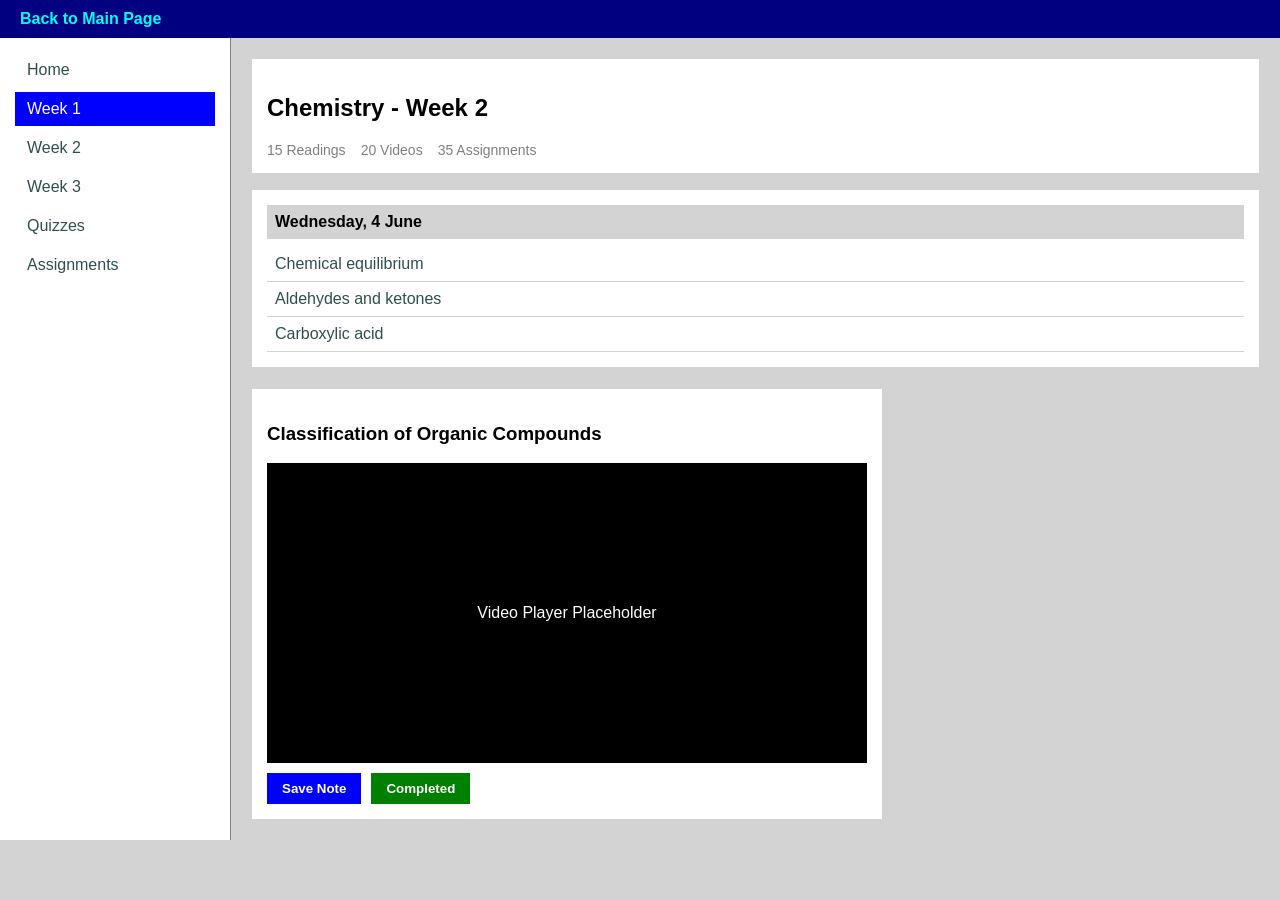
==== media.html @ 9aabe578 "Add files via upload" ====
<!DOCTYPE html>
<html>
<head>
  <meta charset="utf-8">
  <title>Media Page</title>
  <style>
    body {
      background-color: lightgray;
      font-family: Arial, sans-serif;
      margin: 0;
    }

    /* Navigation Bar */
    .nav-bar {
      background-color: navy;
      padding: 10px 20px;
    }

    .nav-bar a {
      color: cyan;
      text-decoration: none;
      font-weight: bold;
    }

    /* Layout Container */
    .main-layout {
      display: flex;
    }

    /* Sidebar Menu */
    .sidebar-menu {
      width: 200px;
      background-color: white;
      padding: 15px;
      border-right: 1px solid gray;
    }

    .sidebar-menu ul {
      list-style: none;
      padding: 0;
      margin: 0;
    }

    .sidebar-menu li a {
      display: block;
      padding: 8px 12px;
      color: darkslategray;
      text-decoration: none;
      margin-bottom: 5px;
    }

    .sidebar-menu li a.current,
    .sidebar-menu li a:hover {
      background-color: blue;
      color: white;
    }

    /* Content Area */
    .content-area {
      flex: 1;
      padding: 20px;
    }

    .header-box {
      background-color: white;
      padding: 15px;
      margin-bottom: 15px;
      border: 1px solid lightgray;
    }

    .stats-group {
      display: flex;
      gap: 15px;
      color: gray;
    }

    .stat-item {
      font-size: 14px;
    }

    /* Schedule Box */
    .schedule-box {
      background-color: white;
      padding: 15px;
      border: 1px solid lightgray;
    }

    .day-heading {
      font-weight: bold;
      background-color: lightgray;
      padding: 8px;
      margin-bottom: 8px;
    }

    .lesson-row {
      padding: 8px;
      border-bottom: 1px solid lightgray;
      color: darkslategray;
    }

    /* Video Box */
    .video-box {
      background-color: white;
      padding: 15px;
      margin-top: 20px;
      max-width: 600px;
      border: 1px solid lightgray;
    }

    .video-player {
      width: 100%;
      height: 300px;
      background-color: black;
      color: white;
      display: flex;
      justify-content: center;
      align-items: center;
    }

    .button-group {
      display: flex;
      gap: 10px;
      margin-top: 10px;
    }

    .btn {
      padding: 8px 15px;
      border: none;
      cursor: pointer;
      font-weight: bold;
      color: white;
    }

    .btn-save {
      background-color: blue;
    }

    .btn-done {
      background-color: green;
    }
  </style>
</head>
<body>

  <!-- Navigation Bar -->
  <div class="nav-bar">
    <a href="index.html">Back to Main Page</a>
  </div>

  <div class="main-layout">
    <!-- Sidebar -->
    <div class="sidebar-menu">
      <ul>
        <li><a href="#">Home</a></li>
        <li><a href="#" class="current">Week 1</a></li>
        <li><a href="#">Week 2</a></li>
        <li><a href="#">Week 3</a></li>
        <li><a href="#">Quizzes</a></li>
        <li><a href="#">Assignments</a></li>
      </ul>
    </div>

    <!-- Content Area -->
    <div class="content-area">
      <div class="header-box">
        <h2>Chemistry - Week 2</h2>
        <div class="stats-group">
          <div class="stat-item">15 Readings</div>
          <div class="stat-item">20 Videos</div>
          <div class="stat-item">35 Assignments</div>
        </div>
      </div>

      <!-- Schedule Box -->
      <div class="schedule-box">
        <div class="day-heading">Wednesday, 4 June</div>
        <div class="lesson-row">Chemical equilibrium</div>
        <div class="lesson-row">Aldehydes and ketones</div>
        <div class="lesson-row">Carboxylic acid</div>
      </div>

      <!-- Video Box -->
      <div class="video-box">
        <h3>Classification of Organic Compounds</h3>
        <div class="video-player">
          <p>Video Player Placeholder</p>
        </div>
        <div class="button-group">
          <button class="btn btn-save">Save Note</button>
          <button class="btn btn-done">Completed</button>
        </div>
      </div>
    </div>
  </div>

</body>
</html>
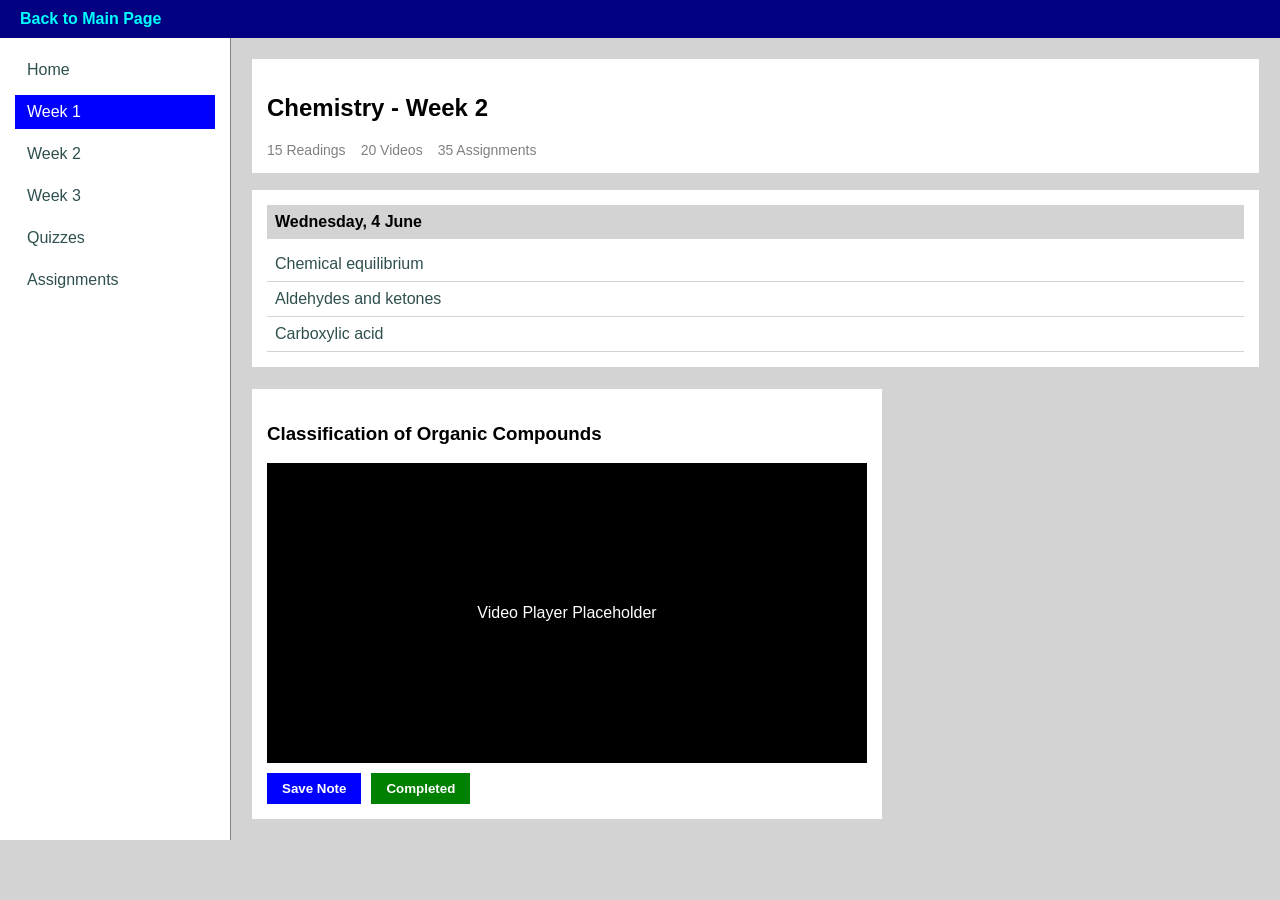
==== commit c21c5aac: "Refactor media.html structure and styles" ====
--- a/media.html
+++ b/media.html
@@ -4,102 +4,114 @@
   <meta charset="utf-8">
   <title>Media Page</title>
   <style>
-    body {
+    body
+    {
       background-color: lightgray;
       font-family: Arial, sans-serif;
       margin: 0;
     }
 
-    /* Navigation Bar */
-    .nav-bar {
+    .nav-bar
+    {
       background-color: navy;
       padding: 10px 20px;
     }
 
-    .nav-bar a {
+    .nav-bar a
+    {
       color: cyan;
       text-decoration: none;
       font-weight: bold;
     }
 
-    /* Layout Container */
-    .main-layout {
-      display: flex;
-    }
-
-    /* Sidebar Menu */
-    .sidebar-menu {
+    
+    .main-layout
+    {
+      display: flex;
+    }
+
+    
+    .sidebar-menu 
+    {
       width: 200px;
       background-color: white;
       padding: 15px;
       border-right: 1px solid gray;
     }
 
-    .sidebar-menu ul {
-      list-style: none;
-      padding: 0;
-      margin: 0;
-    }
-
-    .sidebar-menu li a {
+    .sidebar-menu p 
+    {
+      margin: 0 0 8px 0;
+    }
+
+    .sidebar-menu a 
+    {
       display: block;
       padding: 8px 12px;
       color: darkslategray;
       text-decoration: none;
-      margin-bottom: 5px;
-    }
-
-    .sidebar-menu li a.current,
-    .sidebar-menu li a:hover {
+    }
+
+    .sidebar-menu a.current,
+    .sidebar-menu a:hover 
+    {
       background-color: blue;
       color: white;
     }
 
-    /* Content Area */
-    .content-area {
+    
+    .content-area 
+    {
       flex: 1;
       padding: 20px;
     }
 
-    .header-box {
+    .header-box 
+    {
       background-color: white;
       padding: 15px;
       margin-bottom: 15px;
       border: 1px solid lightgray;
     }
 
-    .stats-group {
+    .stats-group 
+    {
       display: flex;
       gap: 15px;
       color: gray;
     }
 
-    .stat-item {
+    .stat-item 
+    {
       font-size: 14px;
     }
 
-    /* Schedule Box */
-    .schedule-box {
+    
+    .schedule-box 
+    {
       background-color: white;
       padding: 15px;
       border: 1px solid lightgray;
     }
 
-    .day-heading {
+    .day-heading 
+    {
       font-weight: bold;
       background-color: lightgray;
       padding: 8px;
       margin-bottom: 8px;
     }
 
-    .lesson-row {
+    .lesson-row 
+    {
       padding: 8px;
       border-bottom: 1px solid lightgray;
       color: darkslategray;
     }
 
-    /* Video Box */
-    .video-box {
+    
+    .video-box 
+    {
       background-color: white;
       padding: 15px;
       margin-top: 20px;
@@ -107,7 +119,8 @@
       border: 1px solid lightgray;
     }
 
-    .video-player {
+    .video-player 
+    {
       width: 100%;
       height: 300px;
       background-color: black;
@@ -117,13 +130,15 @@
       align-items: center;
     }
 
-    .button-group {
+    .button-group 
+    {
       display: flex;
       gap: 10px;
       margin-top: 10px;
     }
 
-    .btn {
+    .btn 
+    {
       padding: 8px 15px;
       border: none;
       cursor: pointer;
@@ -131,36 +146,37 @@
       color: white;
     }
 
-    .btn-save {
+    .btn-save 
+    {
       background-color: blue;
     }
 
-    .btn-done {
+    .btn-done 
+    {
       background-color: green;
     }
   </style>
 </head>
 <body>
 
-  <!-- Navigation Bar -->
+  
   <div class="nav-bar">
     <a href="index.html">Back to Main Page</a>
   </div>
 
   <div class="main-layout">
-    <!-- Sidebar -->
+    
     <div class="sidebar-menu">
-      <ul>
-        <li><a href="#">Home</a></li>
-        <li><a href="#" class="current">Week 1</a></li>
-        <li><a href="#">Week 2</a></li>
-        <li><a href="#">Week 3</a></li>
-        <li><a href="#">Quizzes</a></li>
-        <li><a href="#">Assignments</a></li>
-      </ul>
+      <p><a href="#">Home</a></p>
+      <p><a href="#" class="current">Week 1</a></p>
+      <p><a href="#">Week 2</a></p>
+      <p><a href="#">Week 3</a></p>
+      <p><a href="#">Quizzes</a></p>
+      <p><a href="#">Assignments</a></p>
     </div>
 
-    <!-- Content Area -->
+    
+    
     <div class="content-area">
       <div class="header-box">
         <h2>Chemistry - Week 2</h2>
@@ -171,7 +187,7 @@
         </div>
       </div>
 
-      <!-- Schedule Box -->
+      
       <div class="schedule-box">
         <div class="day-heading">Wednesday, 4 June</div>
         <div class="lesson-row">Chemical equilibrium</div>
@@ -179,7 +195,7 @@
         <div class="lesson-row">Carboxylic acid</div>
       </div>
 
-      <!-- Video Box -->
+      
       <div class="video-box">
         <h3>Classification of Organic Compounds</h3>
         <div class="video-player">
@@ -194,4 +210,4 @@
   </div>
 
 </body>
-</html>+</html>
